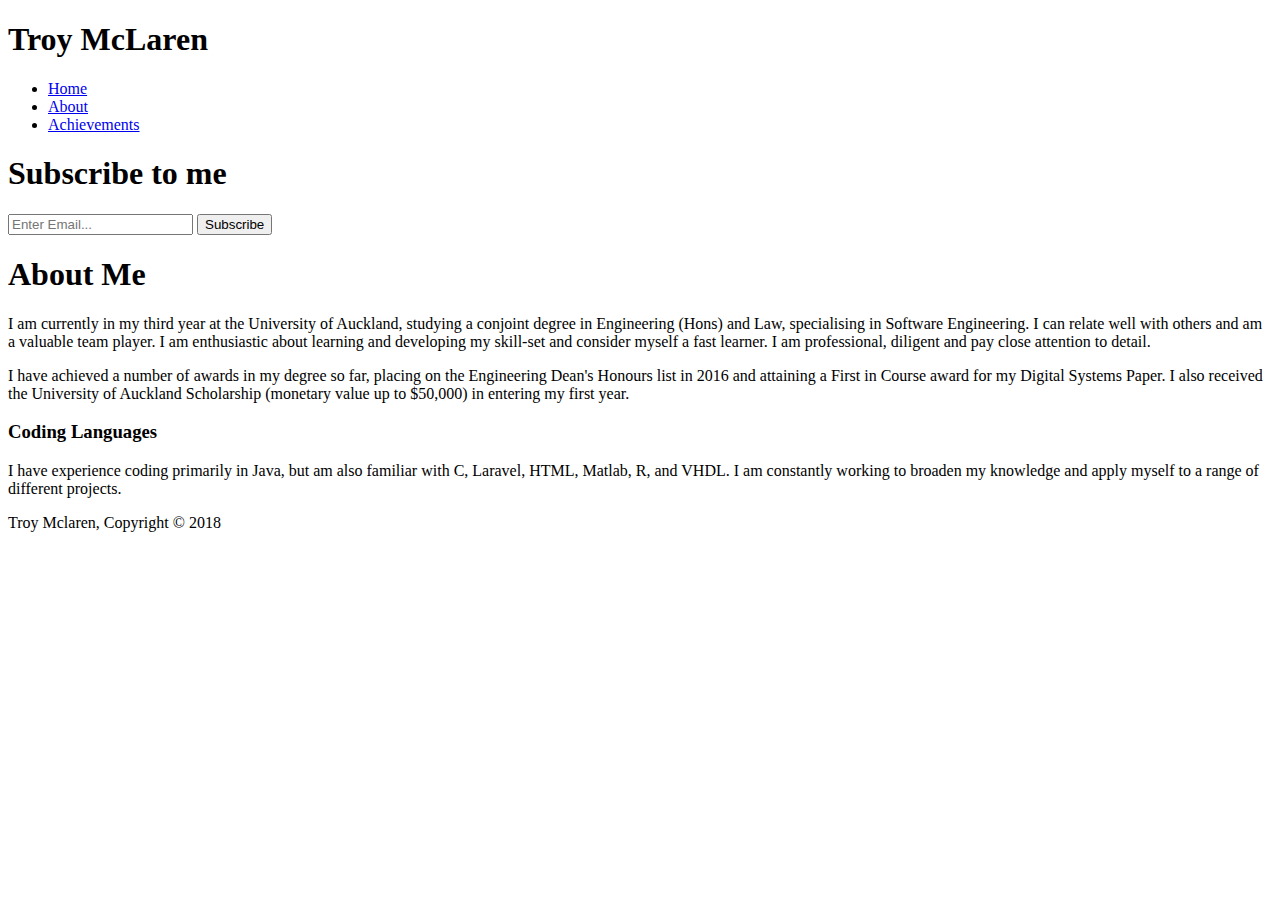
==== about.html @ b224ddd5 "Add files via upload" ====
<!DOCTYPE html>
<html>
  <head>
    <meta charset="utf-8">
    <meta name="viewport" content="width=device-width">
    <meta name="description" content="All about Troy">
    <meta name="keywords" content="troy, software, web design, mclaren, wilson,">
    <meta name="author" content="Troy McLaren">
    <title>Troy McLaren | About</title>
    <link rel="stylesheet" href="./css/style.css">
  </head>
  <body>
    <header>
      <div class="container">
        <div id="branding">
          <h1><span class="highlight">Troy</span> McLaren<h1>
        </div>
        <nav>
          <ul>
            <li><a href="index.html">Home</a></li>
            <li class="current"><a href="about.html">About</a></li>
            <li><a href="achievements.html">Achievements</a></li>
          </ul>
        </nav>
      </div>
    </header>

    <section id="newsletter">
      <div class="container">
        <h1>Subscribe to me</h1>
        <form>
          <input type="email" placeholder="Enter Email...">
          <button type="submit" class="button_1">Subscribe</button>
        </form>
      </div>
    </section>

    <section id="main">
      <div class="container">
        <article id="main-col">
          <h1 class="page-title">About Me</h1>
          <p>
            I am currently in my third year at the University of Auckland, studying a conjoint degree in Engineering (Hons) and Law, specialising in Software Engineering. I can relate well with others and am a valuable team player. I am enthusiastic about learning and developing my skill-set and consider myself a fast learner. I am professional, diligent and pay close attention to detail.
          </p>
          <p>
            I have achieved a number of awards in my degree so far, placing on the Engineering Dean's Honours list in 2016 and attaining a First in Course award for my Digital Systems Paper. I also received the University of Auckland Scholarship (monetary value up to $50,000) in entering my first year.
          </p>
        </article>

        <aside id="sidebar">
          <div class="dark">
          <h3>Coding Languages</h3>
          <p>
            I have experience coding primarily in Java, but am also familiar with C, Laravel, HTML, Matlab, R, and VHDL. I am constantly working to broaden my knowledge and apply myself to a range of different projects.
          </p>
        </div>
        </aside>
      </div>
    </section>

    <footer>
      <p>Troy Mclaren, Copyright &copy; 2018</p>
    </footer>

  </body>
</html>
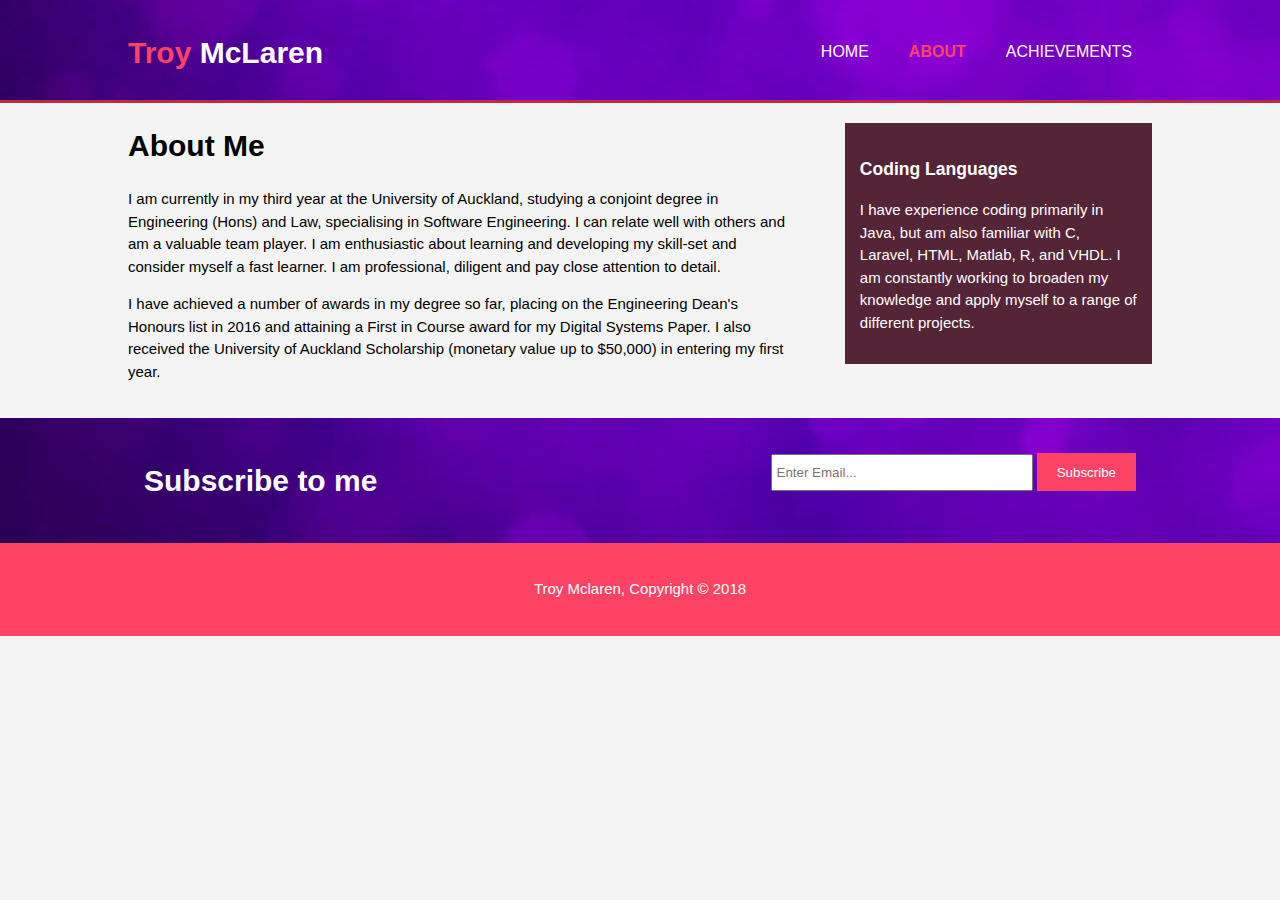
==== commit 5727b017: "adding better design" ====
--- a/about.html
+++ b/about.html
@@ -25,15 +25,6 @@
       </div>
     </header>
 
-    <section id="newsletter">
-      <div class="container">
-        <h1>Subscribe to me</h1>
-        <form>
-          <input type="email" placeholder="Enter Email...">
-          <button type="submit" class="button_1">Subscribe</button>
-        </form>
-      </div>
-    </section>
 
     <section id="main">
       <div class="container">
@@ -58,6 +49,16 @@
       </div>
     </section>
 
+    <section id="newsletter">
+      <div class="container">
+        <h1>Subscribe to me</h1>
+        <form>
+          <input type="email" placeholder="Enter Email...">
+          <button type="submit" class="button_1">Subscribe</button>
+        </form>
+      </div>
+    </section>
+
     <footer>
       <p>Troy Mclaren, Copyright &copy; 2018</p>
     </footer>
--- a/css/style.css
+++ b/css/style.css
@@ -0,0 +1,208 @@
+body{
+  font: 15px/1.5 Verdana,Helvetica, sans-serif;
+  padding:0;
+  margin:0;
+  background-color:#f4f4f4;
+}
+
+/* Global */
+.container{
+  width:80%;
+  margin:auto;
+  overflow:hidden;
+}
+
+ul{
+  margin:0;
+  padding:0;
+}
+
+.button_1{
+  height:38px;
+  background:#FE4365;
+  border:0;
+  padding-left: 20px;
+  padding-right: 20px;
+  color:#ffffff;
+}
+
+.dark{
+  padding:15px;
+  background:#542437;
+  color:#ffffff;
+  margin-top: 10px;
+  margin-bottom: 10px;
+}
+
+/* Header **/
+header{
+  background:url('../images/header_bkg.png') no-repeat 0 -300px;
+  color:#ffffff;
+  padding-top:30px;
+  min-height: 70px;
+  border-bottom:#c02942 3px solid;
+}
+
+header a{
+  color:#ffffff;
+  text-decoration:none;
+  text-transform:uppercase;
+  font-size:16px;
+}
+
+header li{
+  float:left;
+  display:inline;
+  padding: 0 20px 0 20px;
+}
+
+header #branding{
+  float:left;
+}
+
+header #branding h1{
+  margin:0;
+}
+
+header nav{
+  float:right;
+  margin-top:10px;
+}
+
+header .highlight, header .current a{
+  color:#FE4365;
+  font-weight:bold;
+}
+
+header a:hover{
+  colour:#cccccc;
+  font-weight:bold;
+}
+
+/* Showcase */
+#showcase{
+  min-height: 400px;
+  background:url('../images/bear.jpg') no-repeat 0 -400px;
+  border-bottom:#c02942 3px solid;
+  text-align: center;
+  color: #ffffff;
+}
+
+#showcase h1{
+  margin-top:100px;
+  font-size: 55px;
+  margin-bottom: 10px;
+}
+
+#showcase p{
+  font-size: 20px;
+}
+
+/* Newsletter */
+#newsletter{
+  padding:20px;
+  color:#ffffff;
+  background:url('../images/header_bkg.png') no-repeat 0 -500px;
+  margin-top: 20px;
+}
+
+#newsletter h1{
+  float:left;
+}
+
+#newsletter form{
+  float:right;
+  margin-top:15px;
+}
+
+#newsletter input[type="email"]{
+  padding:4px;
+  height:25px;
+  width:250px;
+}
+
+/* Attributes */
+#attributes{
+  margin-top: 20px;
+}
+
+#attributes .attribute{
+  float:left;
+  text-align: center;
+  width:30%;
+  padding 10px;
+  margin-left: 10px;
+  margin-right: 10px;
+}
+
+#attributes .attribute img{
+  width:150px;
+}
+
+
+/* Sidebar */
+aside#sidebar{
+  float:right;
+  width:30%;
+  margin-top:10px;
+}
+
+/* Main-col */
+article#main-col{
+  float:left;
+  width:65%;
+}
+
+/* Achievements */
+
+ul#achievements li{
+  list-style: none;
+  padding:20px;
+  border: #cccccc solid 1px;
+  margin-bottom: 5px;
+  background: #e6e6e6;
+}
+
+/* Footer */
+footer{
+  padding:20px;
+  color:#ffffff;
+  background-color:#FE4365;
+  text-align: center;
+  bottom:0;
+}
+
+
+/* Media Queries */
+@media(max-width: 768px){
+  header #branding,
+  header nav,
+  header nav li,
+  #newsletter h1,
+  #newsletter form,
+  #attributes .attribute,
+  article#main-col,
+  aside#sidebar{
+    float:none;
+    text-align: center;
+    width: 100%;
+  }
+
+  header{
+    padding-bottom: 20px;
+  }
+
+  #showcase h1{
+    margin-top: 40px;
+  }
+
+  #newsletter button{
+    display:block;
+    width:100%;
+  }
+
+  #newsletter form input[type="email"]{
+    width:100%;
+    margin-bottom: 5px;
+  }
+}
